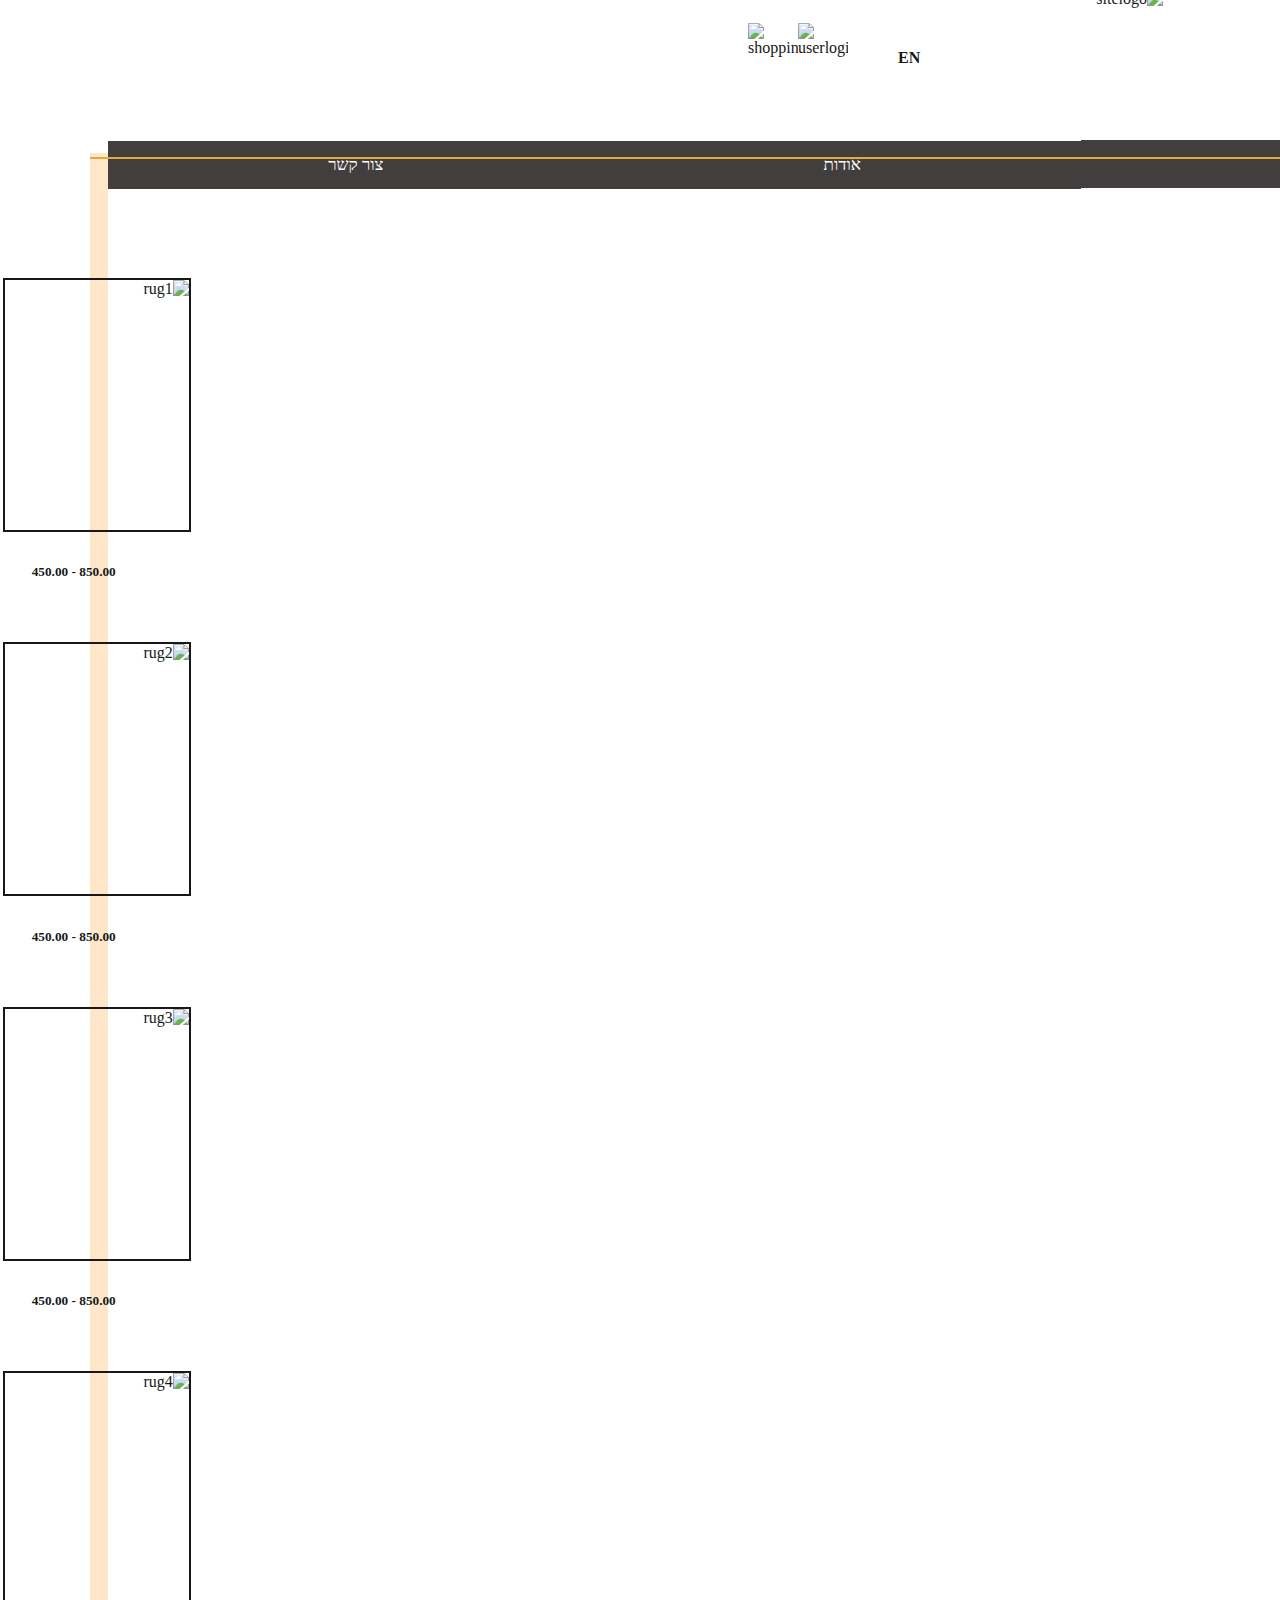
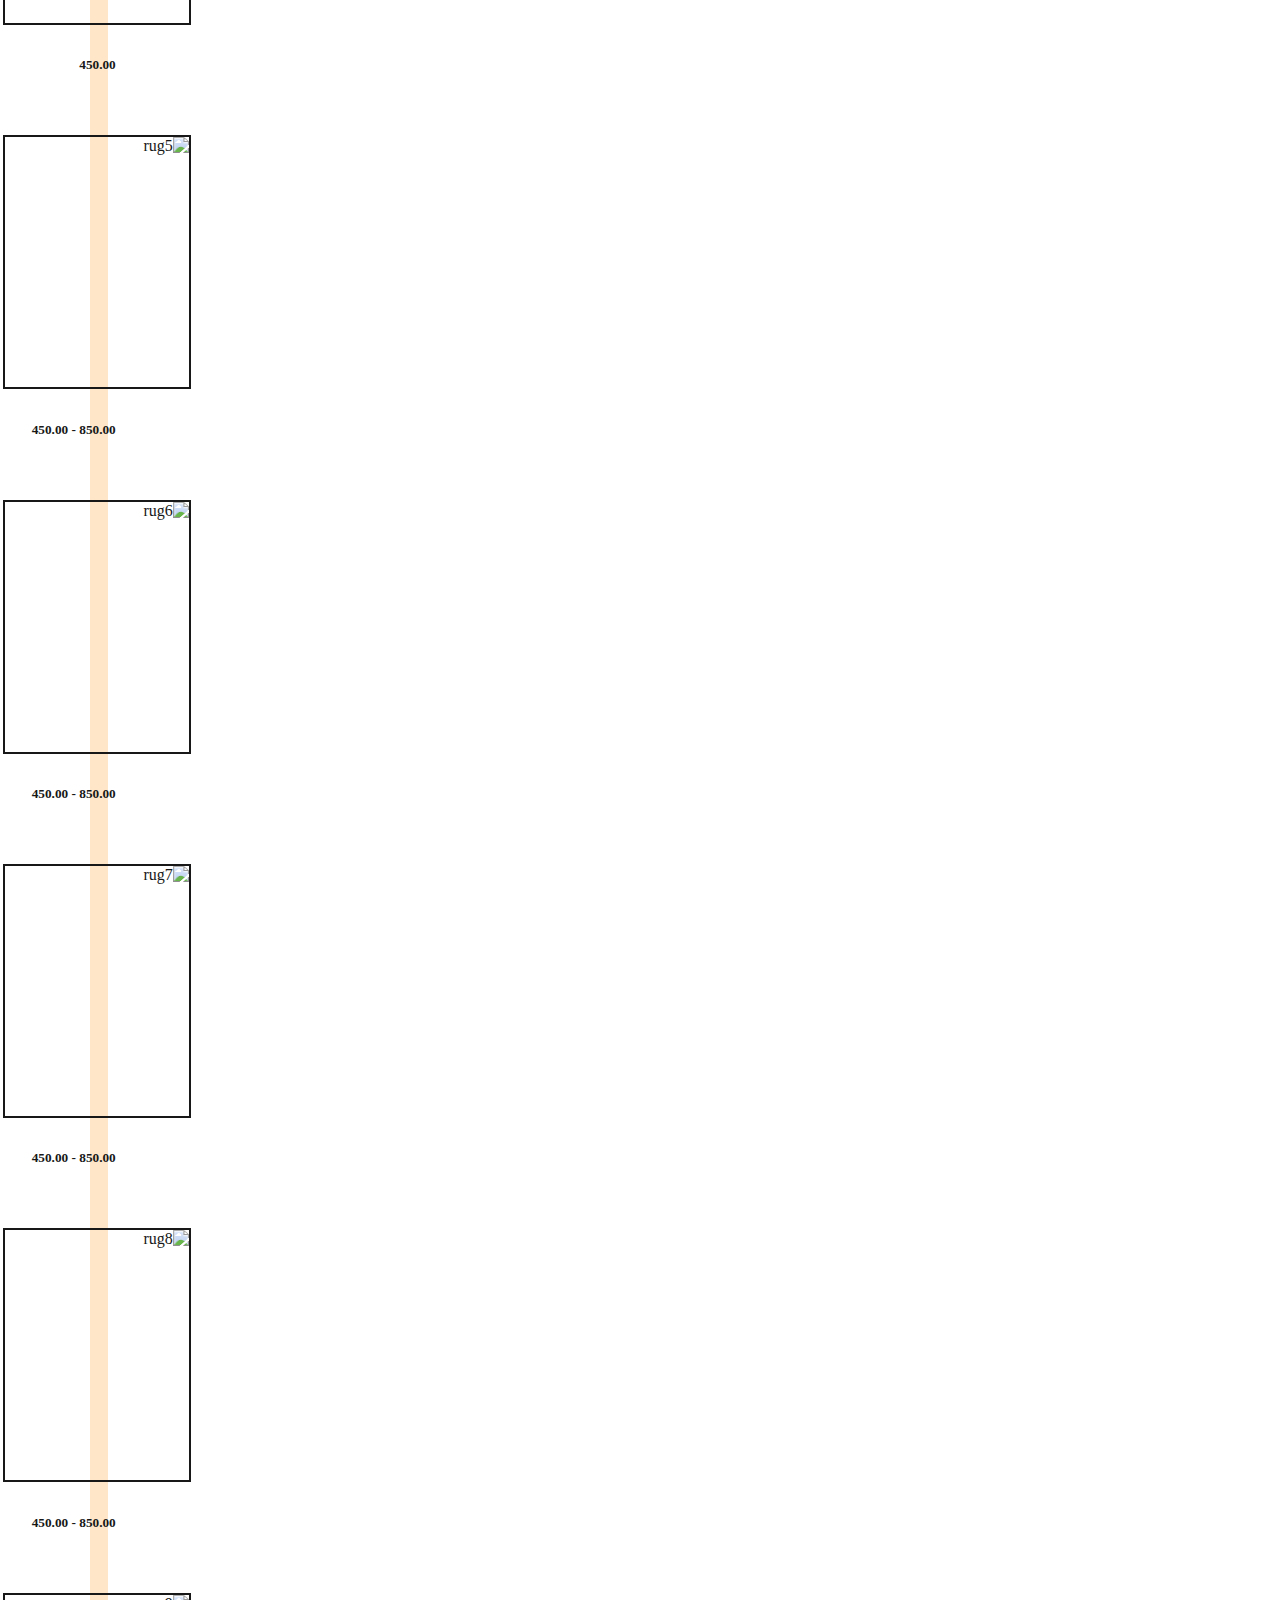
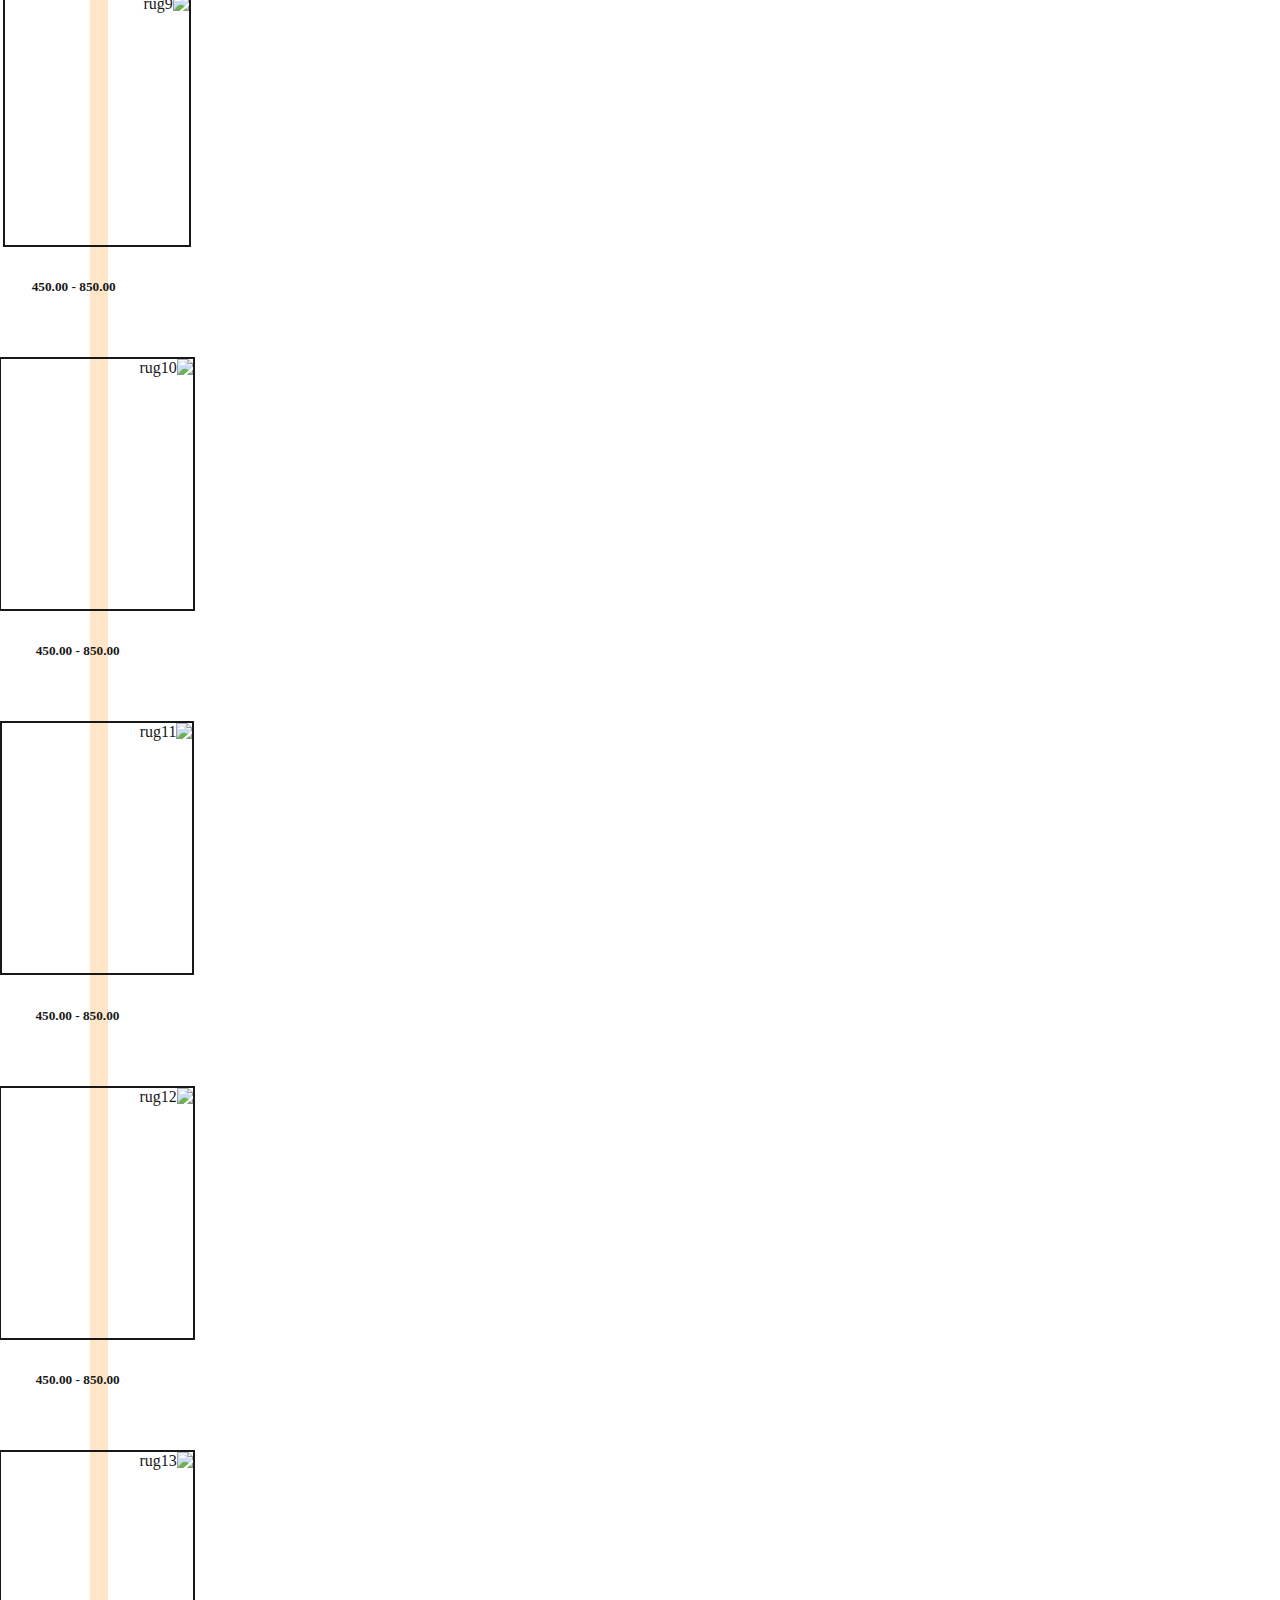
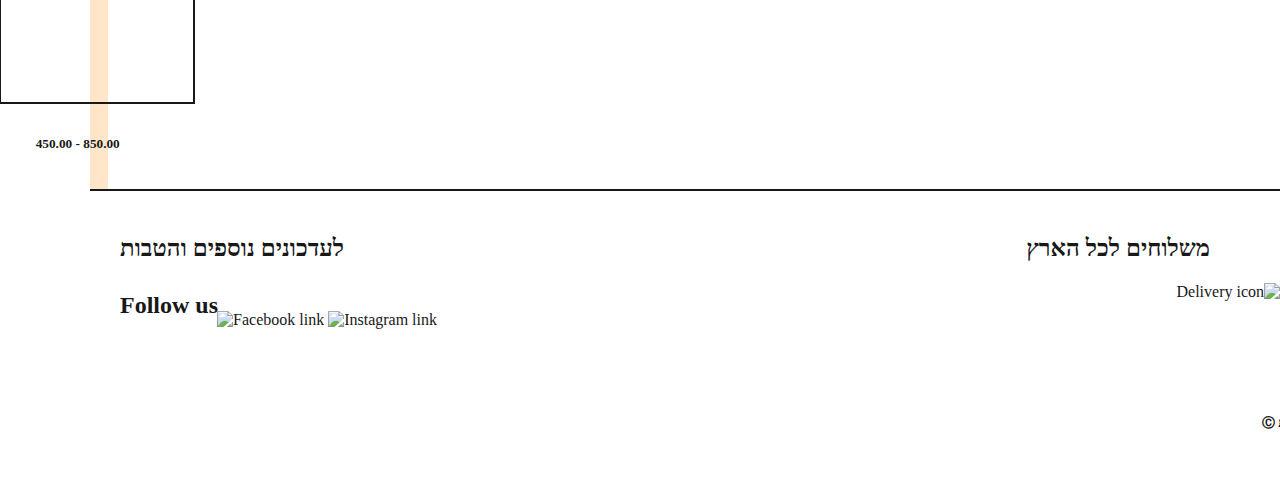
==== rugs.html @ 62636c17 "Add files via upload" ====
<!DOCTYPE html>
<html lang="en">
    <head>
        <meta charset="UTF-8"/>
        <meta name="viewport" content="width=device-width, initial-scale=1.0">
        <meta http-equiv="X-UA-Compatible" content="ie=edge">
        <link rel="stylesheet" href="styles.css">
        <link rel="stylesheet" href="https://cdnjs.cloudflare.com/ajax/libs/font-awesome/4.7.0/css/font-awesome.min.css">
        <link href="https://cdn.jsdelivr.net/npm/bootstrap@5.0.2/dist/css/bootstrap.min.css" rel="stylesheet" integrity="sha384-EVSTQN3/azprG1Anm3QDgpJLIm9Nao0Yz1ztcQTwFspd3yD65VohhpuuCOmLASjC" crossorigin="anonymous">
        <link rel="preconnect" href="https://fonts.googleapis.com">
        <link rel="preconnect" href="https://fonts.gstatic.com" crossorigin>
        <link href="https://fonts.googleapis.com/css2?family=Fredoka+One&display=swap" rel="stylesheet">
        <link href='https://fonts.googleapis.com/css?family=Raleway:400,800,300' rel='stylesheet' type='text/css'>
        <script src="https://cdn.jsdelivr.net/npm/@popperjs/core@2.9.2/dist/umd/popper.min.js" integrity="sha384-IQsoLXl5PILFhosVNubq5LC7Qb9DXgDA9i+tQ8Zj3iwWAwPtgFTxbJ8NT4GN1R8p" crossorigin="anonymous"></script>
        <script src="https://cdn.jsdelivr.net/npm/bootstrap@5.0.2/dist/js/bootstrap.min.js" integrity="sha384-cVKIPhGWiC2Al4u+LWgxfKTRIcfu0JTxR+EQDz/bgldoEyl4H0zUF0QKbrJ0EcQF" crossorigin="anonymous"></script>
        <script src="https://ajax.googleapis.com/ajax/libs/jquery/3.5.1/jquery.min.js"></script>
        <title>Rugs - TricotDesign</title>
    </head>
    <body dir="rtl">
        <header>
           <div class="headercontainer">
            <div class="lefticons" dir="ltr">
                <img src="images/shoppingcart.jpg" alt="shoppingcart">
                <img src="images/user.png" alt=userlogin>
                <h3 class="language">EN</h3>
            </div>
            <div class="righticons">
                <img src="images/whatsapp-icon.png" alt="whatsapp">
                <img src="images/instagram-icon.jpg" alt="instagram">
                <img src="images/facebook-icon.png" alt="facebook">
            </div>
            <div class="searchbar">
               <form action="/action_page.php">
                <input type="text" placeholder="חיפוש" name="search">
                <button type="submit"><i class="fa fa-search"></i></button>
               </form>
            </div>
            <div class="logo">
                <img src="images/Logo.jpg" alt=sitelogo>
            </div>
           </div>
        </header>
        <main>
            <div class="navbar">
                <a href="index.html" class="#">דף הבית</a>
                <div class="dropdown">
                    <button class="dropbtn">חנות 
                        <i class="fa fa-caret-down"></i>
                    </button>
                    <div class="dropdown-content">
                        <a href="#" class="active">שטיחים סרוגים</a>
                        <a href="#">סלים וסלסלות</a>
                        <a href="#">תליוני עין</a>
                        <a href="#">רעשנים לתינוקות</a>
                        <a href="#">קשת סרוגה</a>
                        <a href="#">מארזי לידה</a>
                        <a href="#">SALE</a>
                    </div> 
                </div>
                <a href="#">אודות</a>
                <a href="#home">צור קשר</a>
            </div>
            <section class="rugs">
                <div class="rugs-container">
                    <div class="rug">
                        <img src="images/rugs/rug1.jpg" alt="rug1">
                        <h5>850.00 - 450.00</h5>
                        <div class="overlay">
                            <a class="toproduct" href="#">למוצר</a>
                        </div>
                    </div>
                    <div class="rug">
                        <img src="images/rugs/rug2.jpg" alt="rug2">
                        <h5>850.00 - 450.00</h5>
                        <div class="overlay">
                            <a class="toproduct" href="#">למוצר</a>
                        </div>
                    </div>
                    <div class="rug">
                        <img src="images/rugs/rug3.jpg" alt="rug3">
                        <h5>850.00 - 450.00</h5>
                        <div class="overlay">
                            <a class="toproduct" href="#">למוצר</a>
                        </div>
                    </div>
                    <div class="rug">
                        <img src="images/rugs/rug4.jpg" alt="rug4">
                        <h5>450.00</h5>
                        <div class="overlay">
                            <a class="toproduct" href="#">למוצר</a>
                        </div>
                    </div>
                    <div class="rug">
                        <img src="images/rugs/rug5.jpg" alt="rug5">
                        <h5>850.00 - 450.00</h5>
                        <div class="overlay">
                            <a class="toproduct" href="#">למוצר</a>
                        </div>
                    </div>
                    <div class="rug">
                        <img src="images/rugs/rug6.jpg" alt="rug6">
                        <h5>850.00 - 450.00</h5>
                        <div class="overlay">
                            <a class="toproduct" href="#">למוצר</a>
                        </div>
                    </div>
                    <div class="rug">
                        <img src="images/rugs/rug7.jpg" alt="rug7">
                        <h5>850.00 - 450.00</h5>
                        <div class="overlay">
                            <a class="toproduct" href="#">למוצר</a>
                        </div>
                    </div>
                    <div class="rug">
                        <img src="images/rugs/rug8.jpg" alt="rug8">
                        <h5>850.00 - 450.00</h5>
                        <div class="overlay">
                            <a class="toproduct" href="#">למוצר</a>
                        </div>
                    </div>
                    <div class="rug">
                        <img src="images/rugs/rug9.jpg" alt="rug9">
                        <h5>850.00 - 450.00</h5>
                        <div class="overlay">
                            <a class="toproduct" href="#">למוצר</a>
                        </div>
                    </div>
                    <div class="rug">
                        <img src="images/rugs/rug10.jpg" alt="rug10">
                        <h5>850.00 - 450.00</h5>
                        <div class="overlay">
                            <a class="toproduct" href="#">למוצר</a>
                        </div>
                    </div>
                    <div class="rug">
                        <img src="images/rugs/rug11.jpg" alt="rug11">
                        <h5>850.00 - 450.00</h5>
                        <div class="overlay">
                            <a class="toproduct" href="#">למוצר</a>
                        </div>
                    </div>
                    <div class="rug">
                        <img src="images/rugs/rug12.jpg" alt="rug12">
                        <h5>850.00 - 450.00</h5>
                        <div class="overlay">
                            <a class="toproduct" href="#">למוצר</a>
                        </div>
                    </div>
                    <div class="rug">
                        <img src="images/rugs/rug13.jpg" alt="rug13">
                        <h5>850.00 - 450.00</h5>
                        <div class="overlay">
                        <a class="toproduct" href="#">למוצר</a>
                        </div>
                    </div>
                </div>
            </section>
        </main>
        <footer>
            <div class="footercontainer">
                <div class="right" dir="rtl">
                <h3>צרו קשר</h3>
                <ul>
                    <li>0542360720</li>
                    <li>DorinTaub@Gmail.com</li>
                </ul>
                <h5>הקנייה באתר מאובטחת</h5><br>
                <img src="/images/ssl-secured.jpg" alt="Secured by SSL">
                </div>
                <div class="center">
                <h3>משלוחים לכל הארץ</h3>
                <img src="images/delivery.png" alt="Delivery icon">
                <h5>כל הזכויות שמורות Ⓒ</h5>
                </div>
                <div class="left" dir=ltr>
                <h3>לעדכונים נוספים והטבות</h3>
                <h5>Follow us</h5>
                <img src="/images/facebook-icon.png" alt="Facebook link">
                <img src="images/instagram-icon.jpg" alt="Instagram link">
                </div>
            </div>
        </footer>
    </body>
</html>
---- styles.css ----
html {
    display: flex;
    font-size: 16px;
    background-color: white;
    opacity: 0.9;
    margin: 0;
    padding: 0;
    box-sizing: border-box;
}

.headercontainer {
    box-sizing: border-box;
    border-bottom: 2px solid goldenrod;
    display: inline-block;
    padding-top: 15px;
    width: 1920px;
}

@media only screen and (max-width: 480px) {
  .headercontainer {
    display: flex;
    flex-flow: column wrap;
  }
}

/* header icons and searchbar */
.righticons {
    display: flex;
    position: absolute;
    right: 10px;
    width: 100px;
    height: 120px;
}

.righticons img{
    width: 50px;
    height: 38px;
    display: inline-flex;
    flex-direction: row;
}

header .searchbar {
    float: right;
    padding: 50px 10px;
  }

.searchbar input[type=text] {
    padding: 1px;
    margin-top: 8px;
    font-size: 17px;
    border: none;
  }

header .search-bar button {
    float: right;
    padding: 6px 0px;
    margin-top: 8px;
    margin-right: 16px;
    background: #ddd;
    font-size: 16px;
    border: none;
    cursor: pointer;
  }

header .search-bar button:hover {
    background: #ccc;
  }

.searchbar input[type=text] {
    border: 2px solid #ccc;
      
  }

.lefticons {
    display: flex;
    position: absolute;
    left: 10px;
    width: 100px;
    height: 120px;
}

.lefticons img {
  display: inline-flex;
  flex-direction: row;
  width: 50px;
  height: 38px;
  } 

.lefticons h3 {
  position: relative;
  left: 50px;
  top: 10px;
  font-size: 16px;
  }

.logo img {
  display: inline-flex;
  justify-content: center;
  position: absolute;
  height: 160px;
  top: -10px;
  right: 855px;
  }

/* Main navigate bar */
.navbar a {
  float: right;
  display: block;
  color: white;
  background-color: rgb(46, 42, 42);
  text-align: center;
  padding: 14px 220px;
  text-decoration: none;
  font-size: 17px;
  margin-top: -12px;
  }
  
.navbar a:hover, .navbar a.active:hover {
  color: rgb(0, 0, 0);
  font-weight: bold;
  }
  
.navbar a.active {
  background-color: #ffffff;
  color: rgb(0, 0, 0);
  font-weight: 650;
  }
  
.navbar .icon {
  display: none;
  }
  
.dropdown {
  float: right;
  }
  
.navbar {
  margin-left: -15px;
  margin-right: -15px;
  }

/*Dropdown navigate bar*/
.dropdown .dropbtn {
  font-size: 17px;  
  border: none;
  outline: none;
  background-color: rgb(46, 42, 42);
  color: white;
  padding: 14px 16px;
  font-family: inherit;
  margin: 0;
  width: 450px;
  margin-top: -13px;
  }
  
.navbar a:hover, .dropdown:hover .dropbtn {
  background-color: burlywood;
  color: rgb(0, 0, 0);
  font-weight: bold;
  }
  
.dropdown-content {
    display: none;
    position: absolute;
    background-color: #f9f9f9;
    min-width: 160px;
    box-shadow: 0px 8px 16px 0px rgba(0,0,0,0.2);
    z-index: 1;
  }
  
.dropdown-content a {
    float: none;
    color: rgb(255, 248, 248);
    padding: 15px 16px;
    text-decoration: none;
    display: block;
    text-align: right;
  }
  
.dropdown-content a:hover {
    background-color: rgb(255, 233, 233);
  }
  
.dropdown:hover .dropdown-content {
    display: block;
  }

/* media queries for small screens */
@media only screen and (max-width: 725px) and (min-width: 400px) {
  .navbar, .navbar a, .dropdown{
    display: flex;
    flex-flow: column wrap;
    float: right;
    padding-top: 10px;
    margin: 2px;
  }
  .carousel {
    display: none;
  }
  .maintextcontainer {
    display: flex;
    position: absolute;
    top: 350px;
  }
  #products {
    display: flex;
    flex-flow: column wrap;
    float: right;
    position: relative;
    right: -350px;
    top: 100px;
  }
  .myVideo, .mypic {
    display: none;
  }
  footer .right {
    position: absolute;
    top: 2000px;
    right: -350px;
    border-top: 2px solid black;
    width: 200px;
  }
  footer .center h5 {
    position: absolute;
    padding-top: 2100px;
    right: -350px;
  }
  footer .left {
    display: none;
  }
  footer .center img, .center h3{
    display: none;
}
}

/* Carousel design */
.carousel-item-active img, .carousel-item img {
  height: 600px;
  width: 500px;
}

.carousel-inner {
  width: 1715px !important;
  position: relative;
  right: 100px;
}

.carousel-caption h2, p{
  color: black;
  font-weight: 650;
  position: relative;
  top: -200px;
  right: 450px;
}

.carousel-caption h2 {
  font-size: 3rem;
  background-color: white;
  width: 350px;
  position: relative;
  right: 900px;
  border: 1px solid black;
}

.carousel-caption p {
  font-size: 1rem;
  background-color: black;
  color: white;
  width: 300px;
  position: relative;
  right: 900px;
  border: 1px solid white;
  top: -210px;
}

.carousel-caption h3 {
  background-color: bisque;
  color: black;
  width: 150px;
  position: relative;
  right: 900px;
  top: -227px;
  border: 1px solid black;
  font-weight: 650;
}

/* Welcome to my world fade-in animate */
animated {
  opacity: 0;
  transition: all 1.5s ease;
}

animated.text-fade {
  opacity: 1;
}

/* Text design */
.maintextcontainer {
  display: block;
  justify-content: center;
  text-align: center;
  margin-top: 75px;
  background: linear-gradient(to right, rgba(255, 207, 207, 0.212), rgba(224, 67, 46, 0.527));
  width: 100%;
  height: 180px;
  padding-top: 20px;
  box-shadow: 5px 10px 10px #00000085;
}


.maintextcontainer h2 {
  font-size: 2rem;
  font-weight: 600;
  font-family: 'Fredoka One', cursive, sans-serif;
}


.maintextcontainer h3 {
  padding-top: 10px;
  font-size: 1.3rem;
}

.maintextcontainer h5 {
  font-size: 1rem;
  padding-top: 10px;
  font-weight: 650;
}

/* Products hover effect and design */
#products {
  display: flex;
  flex-direction: row;
  justify-content: space-evenly;
  margin: 30px; 
  height: 100%;
  width: 100%;
  padding-left: 30px;
}

.hovereffect {
width: 100%;
height: 100%;
float: left;
overflow: hidden;
position: relative;
text-align: center;
cursor: default;
}


.hovereffect .overlay {
width: 95%;
height: 100%;
position: absolute;
overflow: hidden;
top: 0;
opacity: 0;
background-color: rgba(0,0,0,0.5);
-webkit-transition: all .1s ease-in-out;
transition: all .1s ease-in-out;
}

.hovereffect img {
position: relative;
-webkit-transition: all .1s linear;
transition: all .1s linear;
width: 250px;
height: 250px;
border-radius: 4%;
}

.hovereffect h2 {
text-transform: uppercase;
color: #fff;
text-align: center;
position: relative;
font-size: 17px;
background: rgba(0,0,0,0.6);
-webkit-transform: translatey(-100px);
-ms-transform: translatey(-100px);
transform: translatey(-100px);
-webkit-transition: all .2s ease-in-out;
transition: all .2s ease-in-out;
padding: 10px;
}

.hovereffect a.info {
text-decoration: none;
display: inline-block;
text-transform: uppercase;
color: #fff;
border: 1px solid #fff;
background-color: transparent;
opacity: 0;
filter: alpha(opacity=0);
-webkit-transition: all .2s ease-in-out;
transition: all .2s ease-in-out;
margin: 50px 0 0;
padding: 7px 14px;
}

.hovereffect a.info:hover {
box-shadow: 0 0 5px #fff;
}

.hovereffect:hover img {
-ms-transform: scale(1.2);
-webkit-transform: scale(1.2);
transform: scale(1.2);
}

.hovereffect:hover .overlay {
opacity: 1;
filter: alpha(opacity=100);
}

.hovereffect:hover h2,.hovereffect:hover a.info {
opacity: 1;
filter: alpha(opacity=100);
-ms-transform: translatey(0);
-webkit-transform: translatey(0);
transform: translatey(0);
}

.hovereffect:hover a.info {
-webkit-transition-delay: .2s;
transition-delay: .2s;
}

/* right picture and left video */
video {
  height: 800px;
  float: left;
  padding-left: 50px;
}

.mypic {
  height: 800px;
  width: 100%;
}

.mypic img {
  height: 100%;
}

.mypic {
  background: linear-gradient(to right, rgba(255, 255, 255, 0.4), rgba(163, 19, 0, 0.4));
  width: 90%;
}

.mypic span h3, h5, .paragraph {
  display: inline-block;
}

.mypic h3 {
  position: relative;
  top: -350px;
  right: 50px;
  font-size: 2rem;
}

.mypic h5 {
  position: relative;
  top: -315px;
  right: -415px;
  font-size: 1.5rem;
}

.mypic .paragraph {
  position: relative;
  top: -630px;
  right: 690px;
  font-size: 1.5rem;
}

/* policy buttons */
button.policy  {
  background-color: rgb(250, 185, 132);
  color: rgb(0, 0, 0);
  font-weight: 650;
  border-color: black;
  width: 120px;
  position: relative;
  top: 200px;
  left: 500px;
  border-radius: 15px;
  box-shadow: 5px 10px 10px #888888;
}

button.policy:hover {
  background-color:rgb(248, 215, 165);
  color: rgb(0, 0, 0);
  border-color: black;
}

/* footer */
.footercontainer {
  border-top: 2px solid black;
  position: relative;
  display: flex;
}

.right h3 {
  padding: 20px;
  font-size: 1.5rem;
}

.right h5 {
  padding: 20px;
  font-size: 1rem;
  font-weight: 650;
}

.right li {
  list-style-type: none;
  position: relative;
  right: -20px;
  font-weight: 650;
}

.right img {
  width: 150px;
  padding-right: 20px;
}

.left h3 {
  position: absolute;
  left: 30px;
  top: 20px;
  bottom: 20px;
  font-size: 1.5rem;
}

.left img {
  height: 38px;
  width: 50px;
  position: relative;
  top: 120px;
  right: 1150px;
}


.left h5 {
  position: absolute;
  left: 30px;
  top: 60px;
  font-size: 1.5rem;
  font-weight: 650;
}

.center h3 {
  justify-content: center;
  text-align: center;
  position: absolute;
  right: 800px;
  top: 20px;
  bottom: 20px;
  font-size: 1.5rem;
}

.center img {
  width: 200px;
  position: relative;
  top: 70px;
  right: 525px;
}

.center h5 {
  position: relative;
  top: 200px;
  right: 325px;
}

/* rugs page  */

.rugs-container {
  background-color: bisque;
  display: flex;
  justify-content: center;
  flex-flow:row wrap;
  margin-top: -10px;
  padding-bottom: 100px;
}

.rugs img{
  display: flex;
  margin-top: 50px;
  margin-right: 100px;
  margin-left: 50px;
  height: 250px;
  width: 275px;
  border: 2px solid black;
}

.rug {
  position: relative;
  max-width: 300px;
  margin-right: 150px;
  margin-top: 0px;
  left: 175px;
  top: 75px;
}

.rug img {
  width: 100%;
}

.rug a {
  color:rgb(204, 131, 131);
  background-color: rgba(0,0,0,0.6);
  border: 1px solid black;
  text-decoration: none;
  padding: 10px;
  font-weight: 450;
}

.rug .overlay {
  box-sizing: border-box;
  width: 100%;
  padding: 10px;
  position: absolute;
  margin-bottom: 100px;
  margin-right: 100px;
  bottom: 0;
  background-color: rgba(0,0,0,0.0);
  color: white;
  visibility: none;
  opacity: 0;
  transition: opacity 0.3s;
  font-size: 17px;
  text-align: center;
}

.rug:hover .overlay {
  visibility: visible;
  opacity: 1;
}

.rug a:hover, .rug img:hover {
  opacity: 0.8;
  background-color: blanchedalmond;
  color: black;
  font-weight: 600;
  box-shadow: 5px 10px 10px #000000;
}

.rug h5 {
  position: relative;
  top: 10px;
  right: 175px;

}
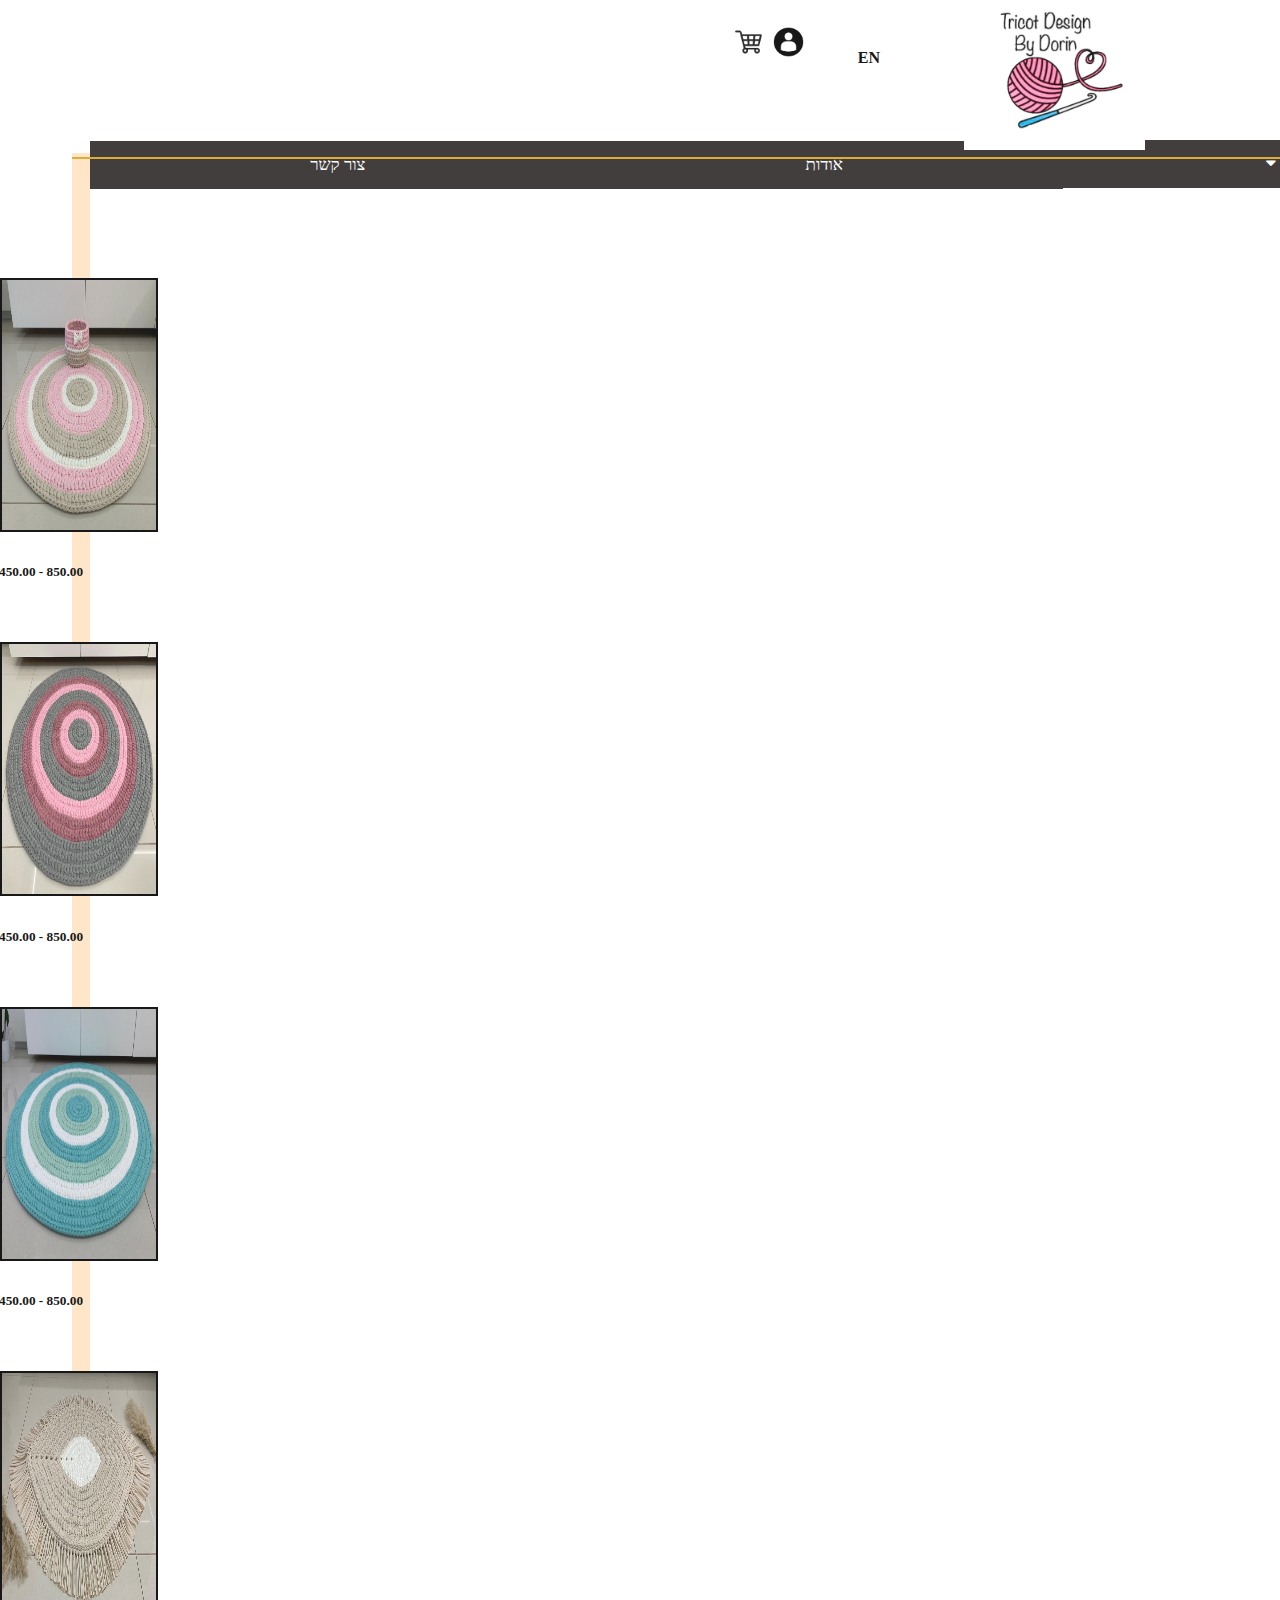
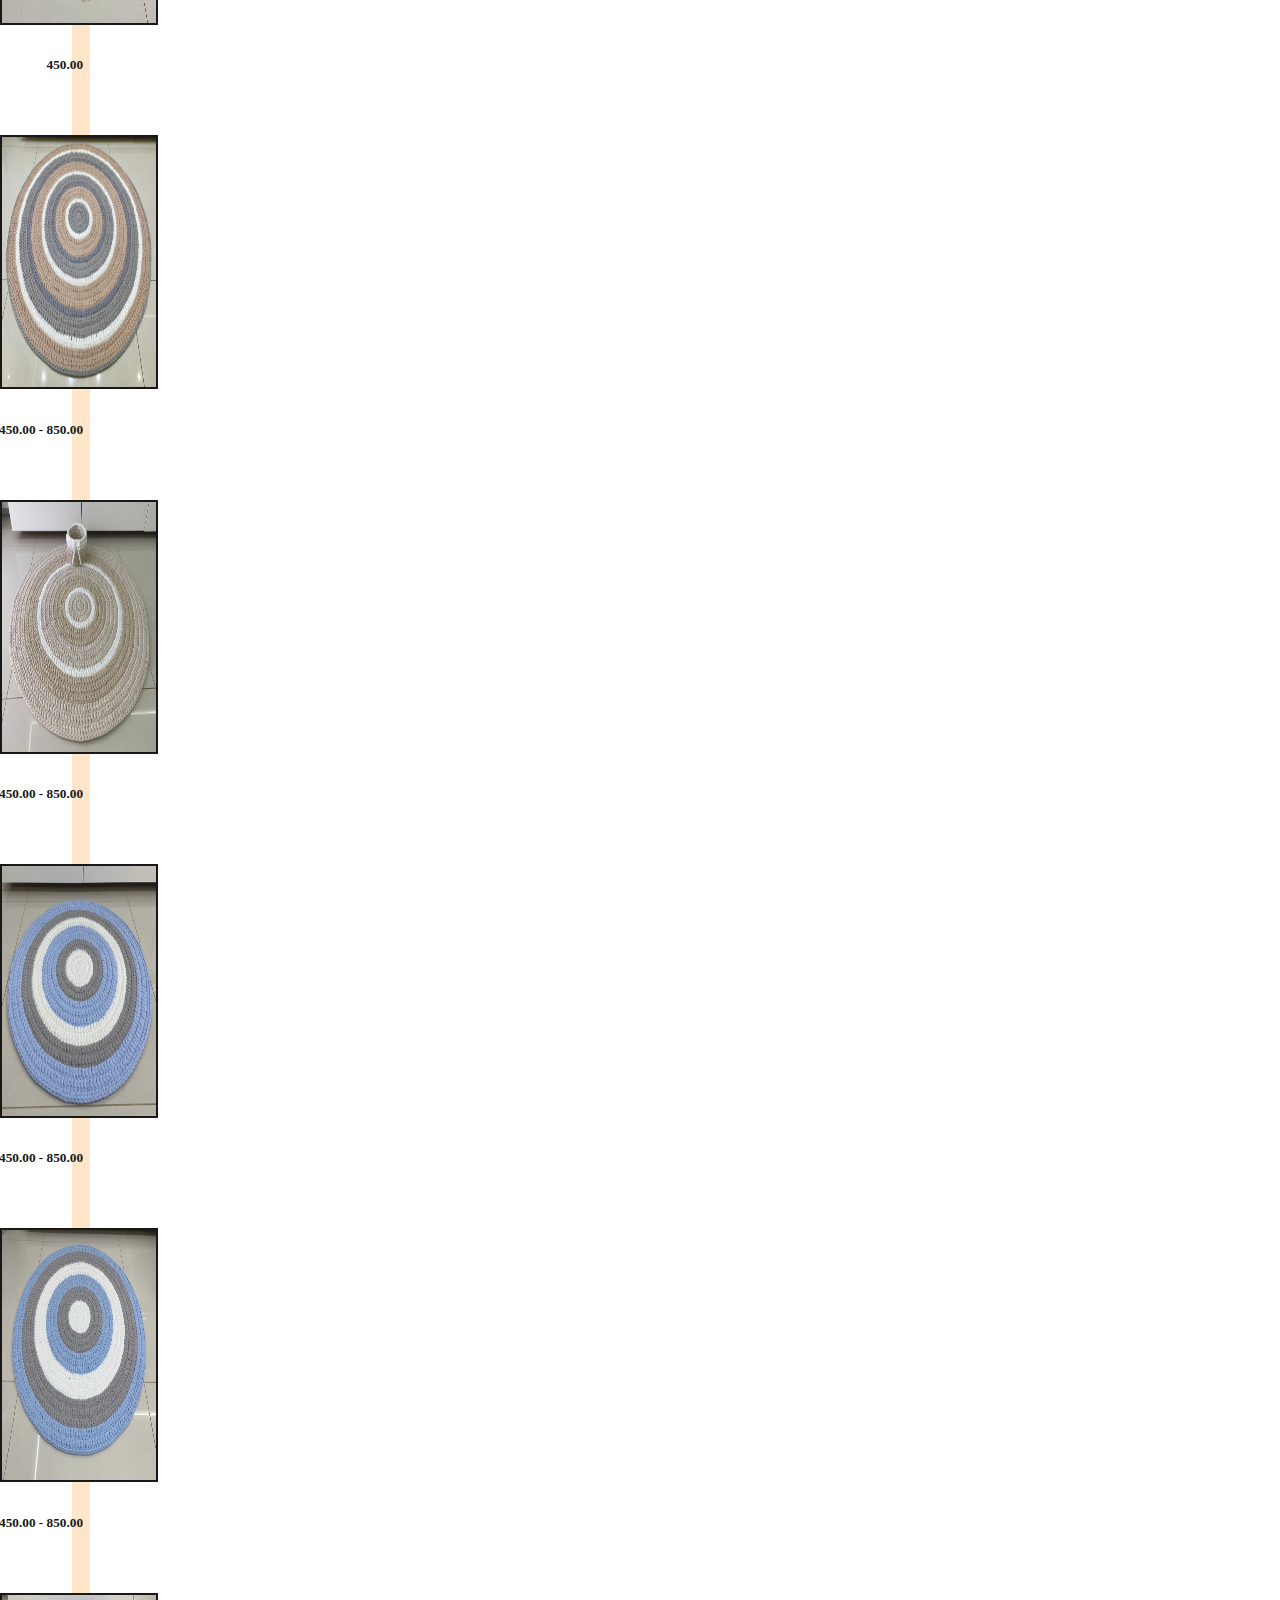
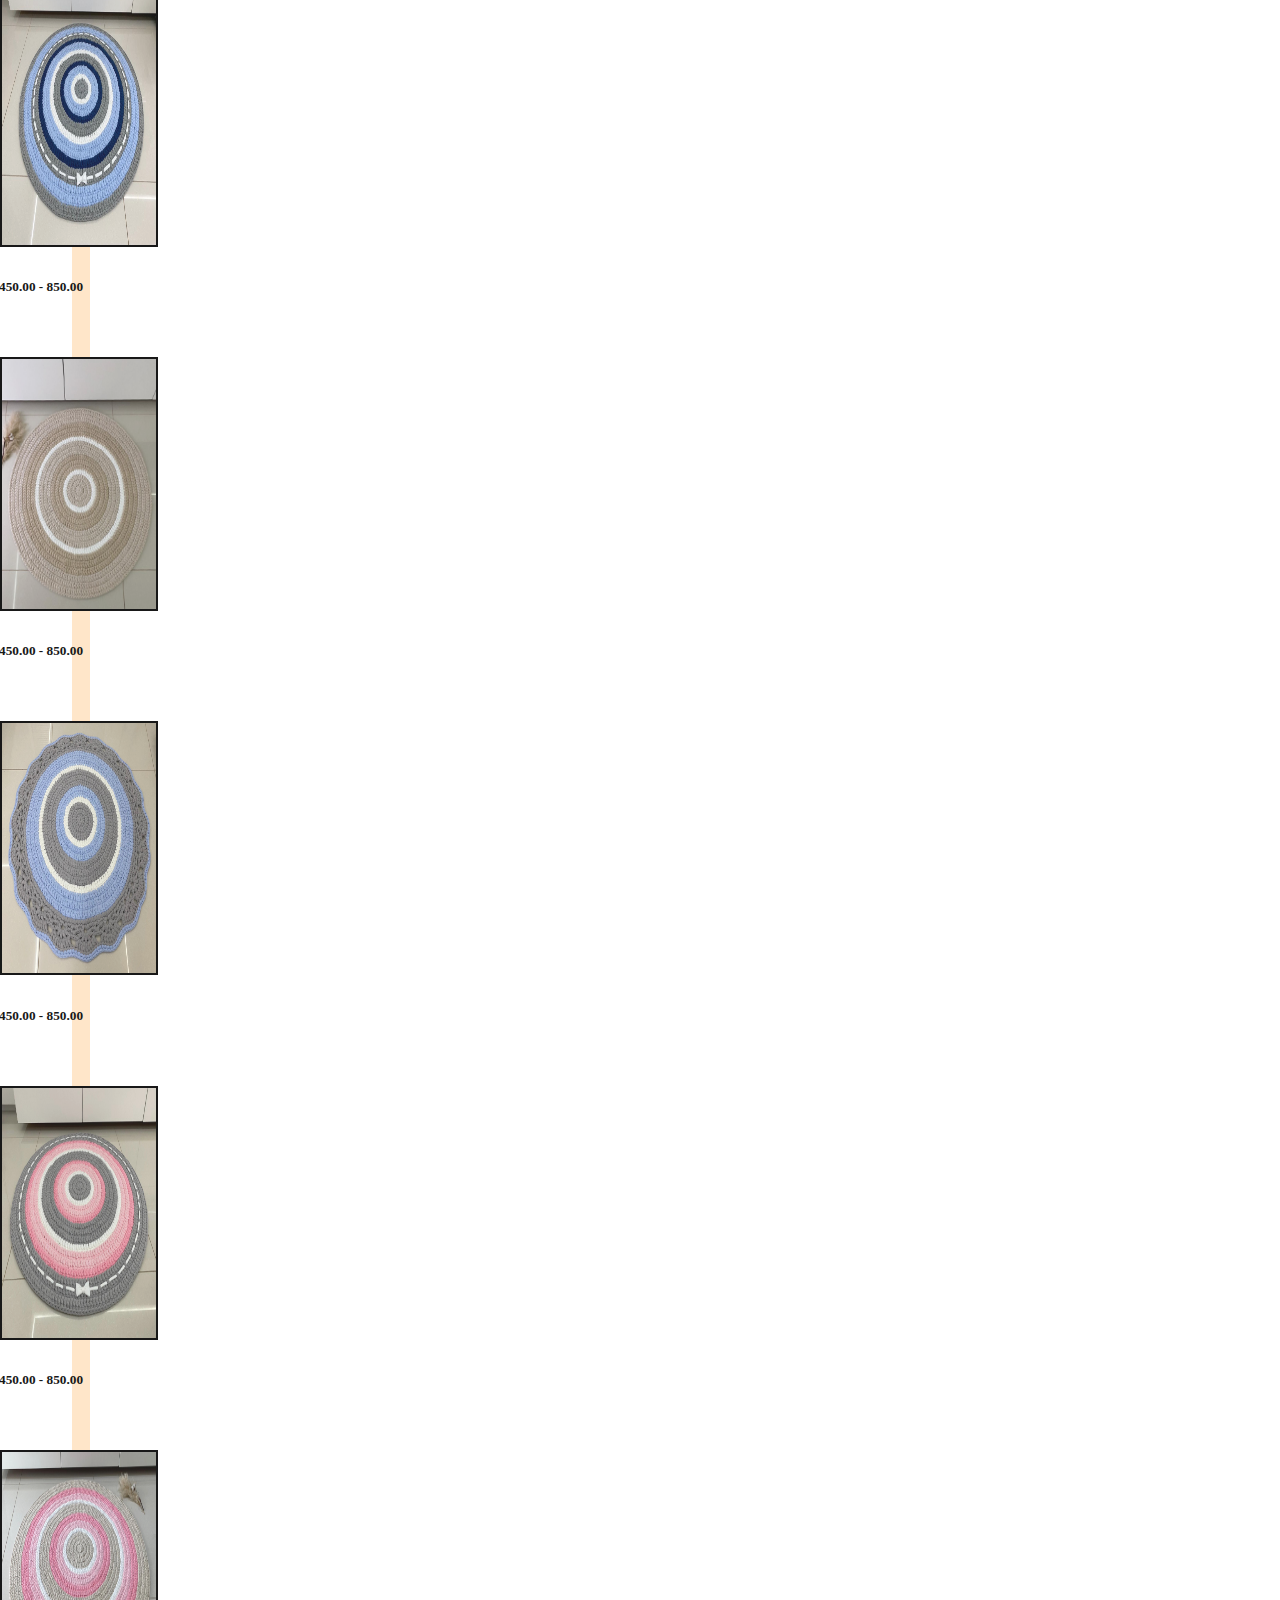
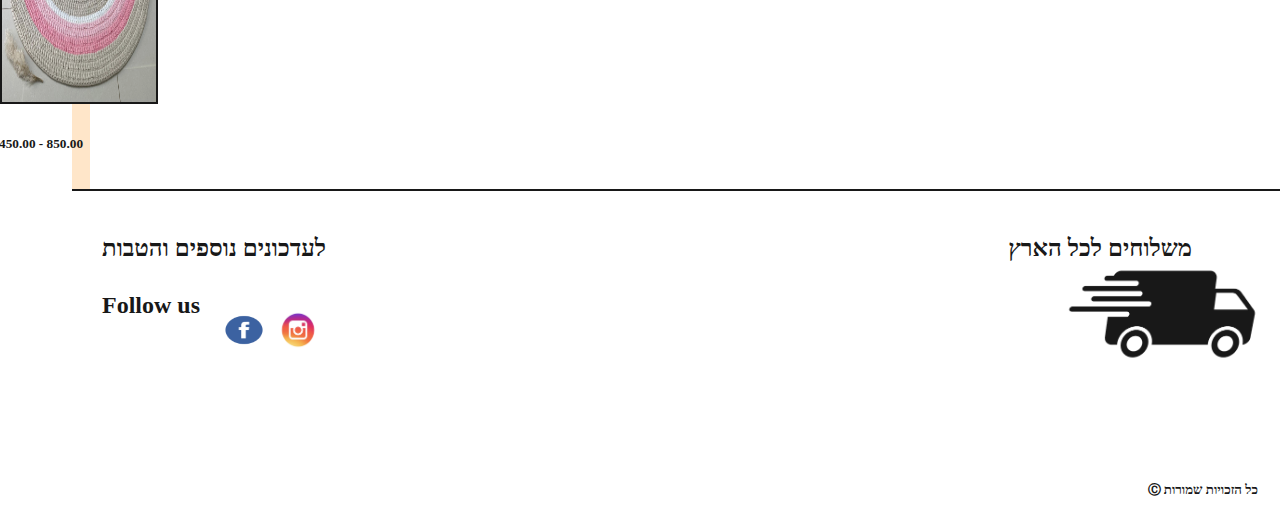
==== commit 8d284ac7: "Update rugs.html" ====
--- a/rugs.html
+++ b/rugs.html
@@ -165,7 +165,7 @@
                     <li>DorinTaub@Gmail.com</li>
                 </ul>
                 <h5>הקנייה באתר מאובטחת</h5><br>
-                <img src="/images/ssl-secured.jpg" alt="Secured by SSL">
+                <img src="images/ssl-secured.jpg" alt="Secured by SSL">
                 </div>
                 <div class="center">
                 <h3>משלוחים לכל הארץ</h3>
@@ -175,10 +175,10 @@
                 <div class="left" dir=ltr>
                 <h3>לעדכונים נוספים והטבות</h3>
                 <h5>Follow us</h5>
-                <img src="/images/facebook-icon.png" alt="Facebook link">
+                <img src="images/facebook-icon.png" alt="Facebook link">
                 <img src="images/instagram-icon.jpg" alt="Instagram link">
                 </div>
             </div>
         </footer>
     </body>
-</html>+</html>
